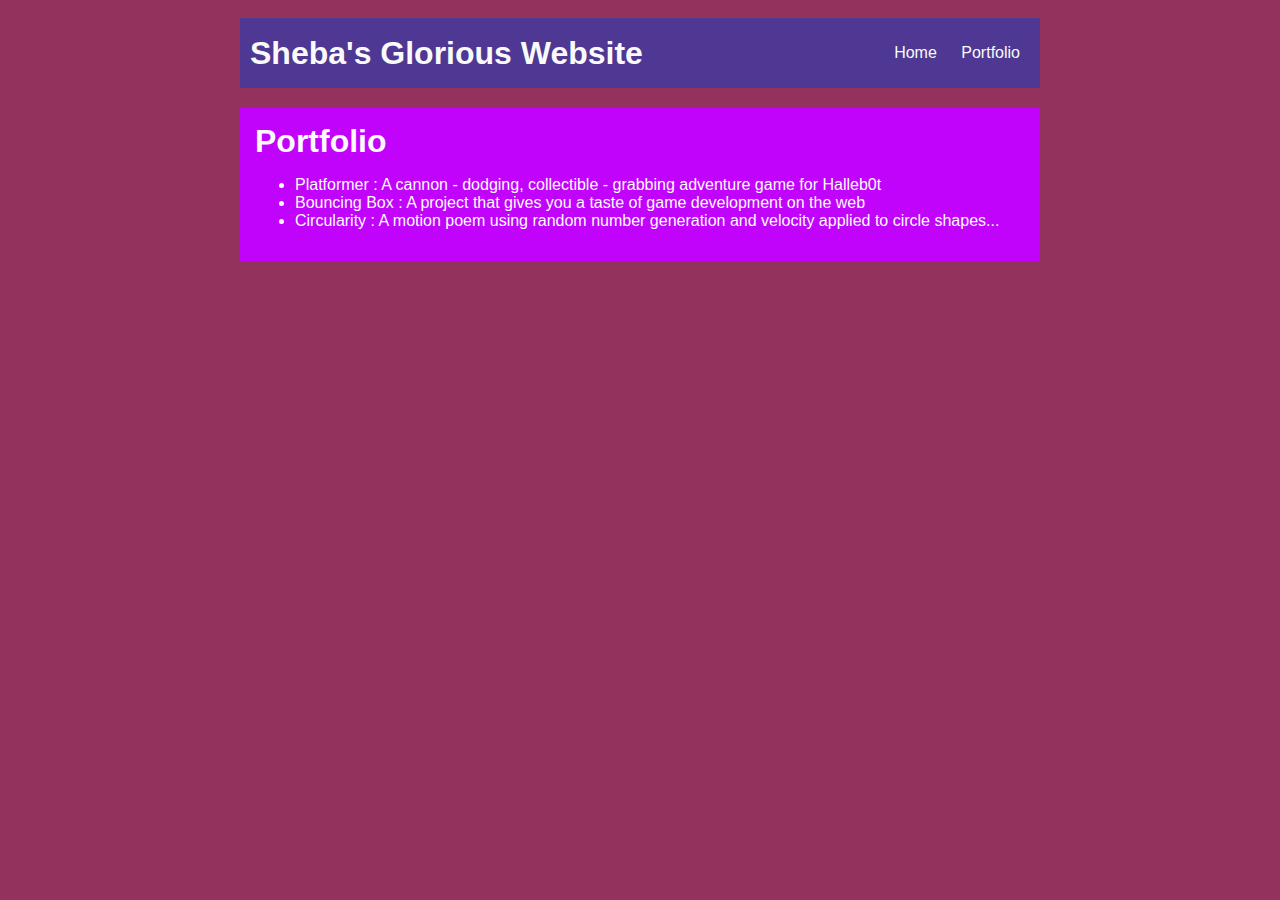
==== portfolio.html @ 7e8582d1 "fixing portfolio" ====
<!DOCTYPE HTML>
<html>
    <head>
        <title>Maddix's FSD Website</title>
        <link rel="stylesheet" href="style.css">
    </head>

    <body>
        <div id="all-contents">
            <nav>
                
                <h1>Sheba's Glorious Website</h1>
                <ul id="nav-ul">
                    <li class="nav-li">
                        <a class="nav-a" href="index.html">Home</a>
                    </li>
                    <li class="nav-li">
                        <a class="nav-a" href="portfolio.html">Portfolio</a>
                    </li>
                </ul>
            </nav>
            <main>
                <div class="content">
                    <h1>Portfolio</h1>
                    <ul id="portfolio">
                        <li><a href="projects/platformer/">Platformer : A cannon - dodging, collectible - grabbing adventure game for Halleb0t</a></li>
                        <li><a href="projects/bouncing-box/">Bouncing Box : A project that gives you a taste of game development on the web </a></li>
                        <li><a href="projects/circularity/">Circularity : A motion poem using random number generation and velocity applied to circle shapes...</a></li>
                    </ul>
                </div>
            </main>
        </div>
    </body>
</html>
---- style.css ----
body {
    background: url() ;
    background-repeat: no-repeat;
    background-size:1400px 900px;
    background: rgb(148, 50, 94);
    color: rgb(250, 250, 250);
    padding: 10px;
    font-family: arial;
}
#all-contents {
  max-width: 800px;
    margin: auto;
}

/* navigation menu */
nav {
    background: rgb(78, 56, 148);
   margin: 0 auto;
   margin-bottom: 20px;
    display: flex;
    padding: 10px;
}
h1 {
    display: flex;
    align-items: center;
    color: rgb(250, 250, 250);
    flex: 1;
    margin: 0;
}
#nav-ul {
    list-style-image: none;
}
.nav-li {
    display: inline-block;
    padding: 0 10px;
}
a {
    text-decoration: none;
    color: rgb(250, 250, 250);
}

/* main container area beneath menu */
main {
    background: rgb(194, 3, 252);
    display: flex;
}
.sidebar {
    margin-right: 25px;
    padding: 10px;
}
.sidebar-img {
    width: 200px;
}
.content {
    flex: 1;
    padding: 15px;
}

/* portfolio styles */
#interests {
    border: 4px rgb(108, 183, 105) ridge;
    padding: 16px;
}
h2, h3 {
    margin: 20px;
}
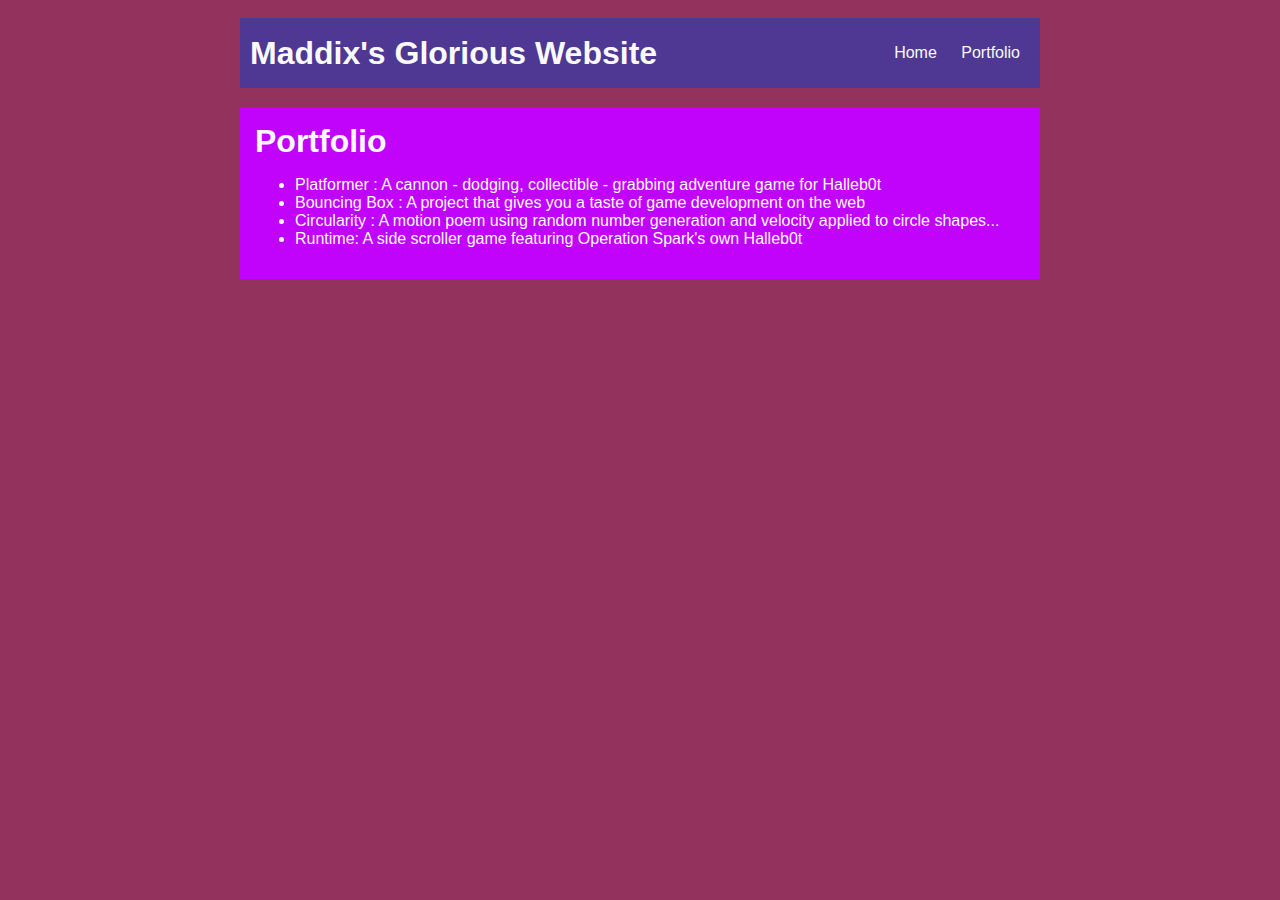
==== commit 08093389: "fixing runtime" ====
--- a/portfolio.html
+++ b/portfolio.html
@@ -9,7 +9,7 @@
         <div id="all-contents">
             <nav>
                 
-                <h1>Sheba's Glorious Website</h1>
+                <h1>Maddix's Glorious Website</h1>
                 <ul id="nav-ul">
                     <li class="nav-li">
                         <a class="nav-a" href="index.html">Home</a>
@@ -26,6 +26,8 @@
                         <li><a href="projects/platformer/">Platformer : A cannon - dodging, collectible - grabbing adventure game for Halleb0t</a></li>
                         <li><a href="projects/bouncing-box/">Bouncing Box : A project that gives you a taste of game development on the web </a></li>
                         <li><a href="projects/circularity/">Circularity : A motion poem using random number generation and velocity applied to circle shapes...</a></li>
+                        <li><a href="projects/runtime/" target="_blank"> Runtime: A side scroller game featuring Operation Spark's own Halleb0t </a></li>
+
                     </ul>
                 </div>
             </main>
